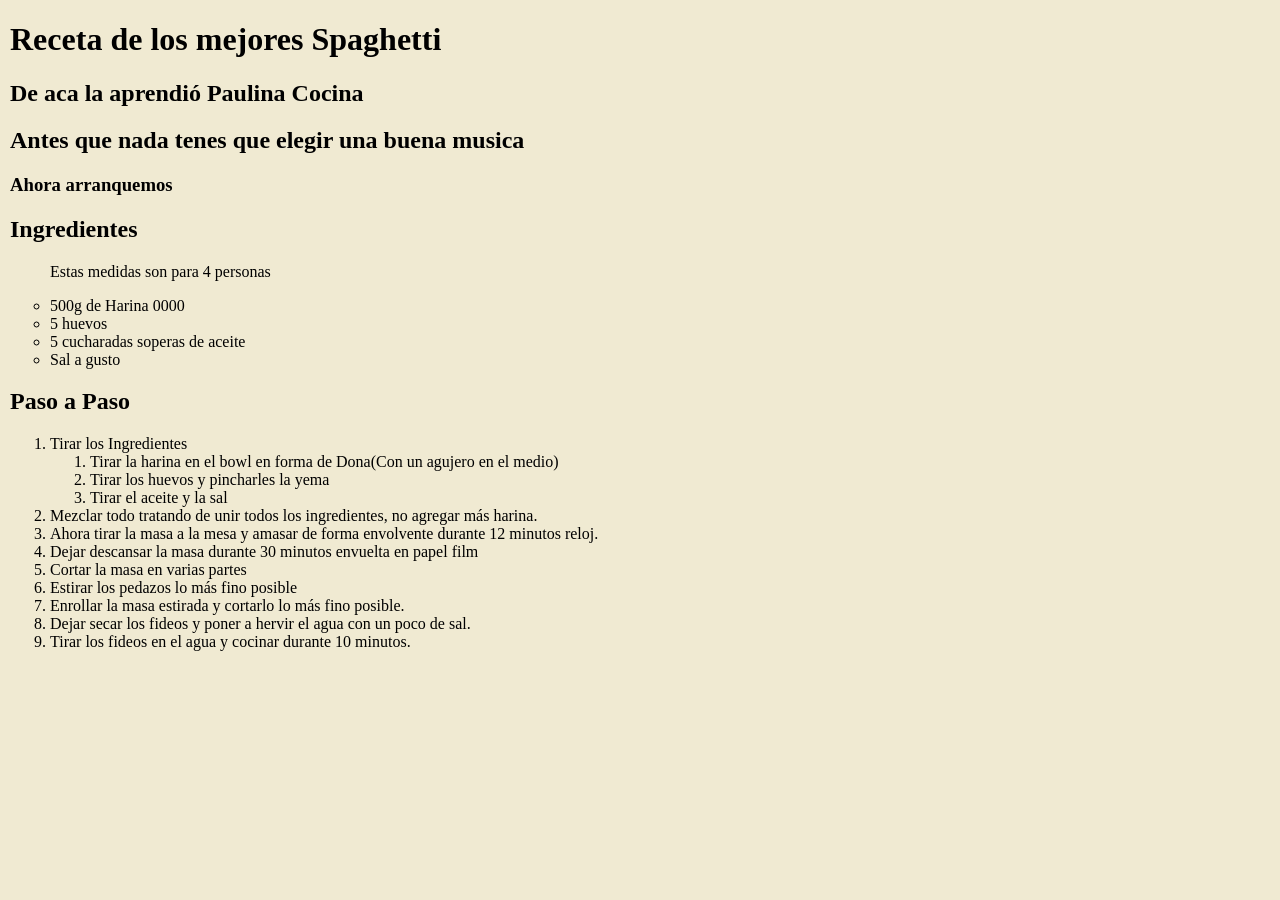
==== lista.html @ cefb6c30 "Avanzo con el proyecto" ====
<!DOCTYPE html>
<html lang="en">
<head>
    <meta charset="UTF-8">
    <meta name="viewport" content="width=device-width, initial-scale=1.0">
    <title>Rodrigo Nahuel García Solá
    </title>
    <link rel="stylesheet" href="style.css">  
</head>
<body id="bodyList">

    <h1>Receta de los mejores Spaghetti</h1>

    <h2>De aca la aprendió Paulina Cocina</h2>
    
    <h2>Antes que nada tenes que elegir una buena musica</h2>
    
    <h3>Ahora arranquemos</h3>
    
    <h2>Ingredientes</h2>
    <ul>
        <p>Estas medidas son para 4 personas</p>
        <li>
        500g de Harina 0000
        </li>
        <li>5 huevos</li>
        <li>5 cucharadas soperas de aceite</li>
        <li>Sal a gusto</li>
    </ul>
    
    <h2>Paso a Paso</h2>
    
    <ol>

        <li>Tirar los Ingredientes</li>
        <ul style="list-style-type: circle;">
        <li>
            
            Tirar la harina en el bowl en forma de Dona(Con un agujero en el medio)
        </li>
        <li>
            Tirar los huevos y pincharles la yema
        </li>
        <li>
            Tirar el aceite y la sal
        </li>
        </ul >
        <li>
            Mezclar todo tratando de unir todos los ingredientes, no agregar más harina.
        </li>
        <li>Ahora tirar la masa a la mesa y amasar de forma envolvente durante 12 minutos reloj.</li>
        <li>
            Dejar descansar la masa durante 30 minutos envuelta en papel film
        </li>
        <li>
            Cortar la masa en varias partes 
        </li>
        <li>Estirar los pedazos lo más fino posible</li>
        <li>
            Enrollar la masa estirada y cortarlo lo más fino posible.
        </li>
        <li>
            Dejar secar los fideos y poner a hervir el agua con un poco de sal.
        </li>
        <li>
            Tirar los fideos en el agua y cocinar durante 10 minutos.
        </li>
    </ol>
    
</body>
</html>
---- style.css ----
body{
    background-color: #f0ead2;
}

#bienvenida{
    color: aliceblue;
    font-size: x-large;
    
}
#bodyList{
    font-family: cursive;
    margin: 10px;
    
}
.seccion {
    background-color: #dde5b6;
    height: 250px;
    width: 825px;
    
}
#imagenDerecha {
    height: 250px;
    width: 300px;
    float: right;
}
#imagenIzquierda{
    height: 250px;
    width: 350px;
    float: left;
}
.textosDescriptivos{
    padding-top: 8px;
    margin-left: 16px;
    margin-right: 50px;
    margin-top: 15px;
    color: #a98467;
    font-size: x-large;
}
.palabrasS{
    color: #dbe1bc;
    
}
.titulosI{
    padding-top: 12px;
    color: #dbe1bc;
}
.titulos{
    padding-top: 12px;
    color: #5e503f;
}
#fondo{
    height: 720px;
    width: 500px;
    background-color: #5e503f;
}
iframe{
        width: 370px;
        height: 270px;

           float: right;
}
.rrss{
    height: 50px;
}
.bq{
    background-color: #dbe1bc;
    width: 73%;
    height: 35px;
    font-style:oblique;
    font-size: large;
}
ul li{
            list-style-type: circle;    }

ol li{
        list-style-type: decimal;
    }
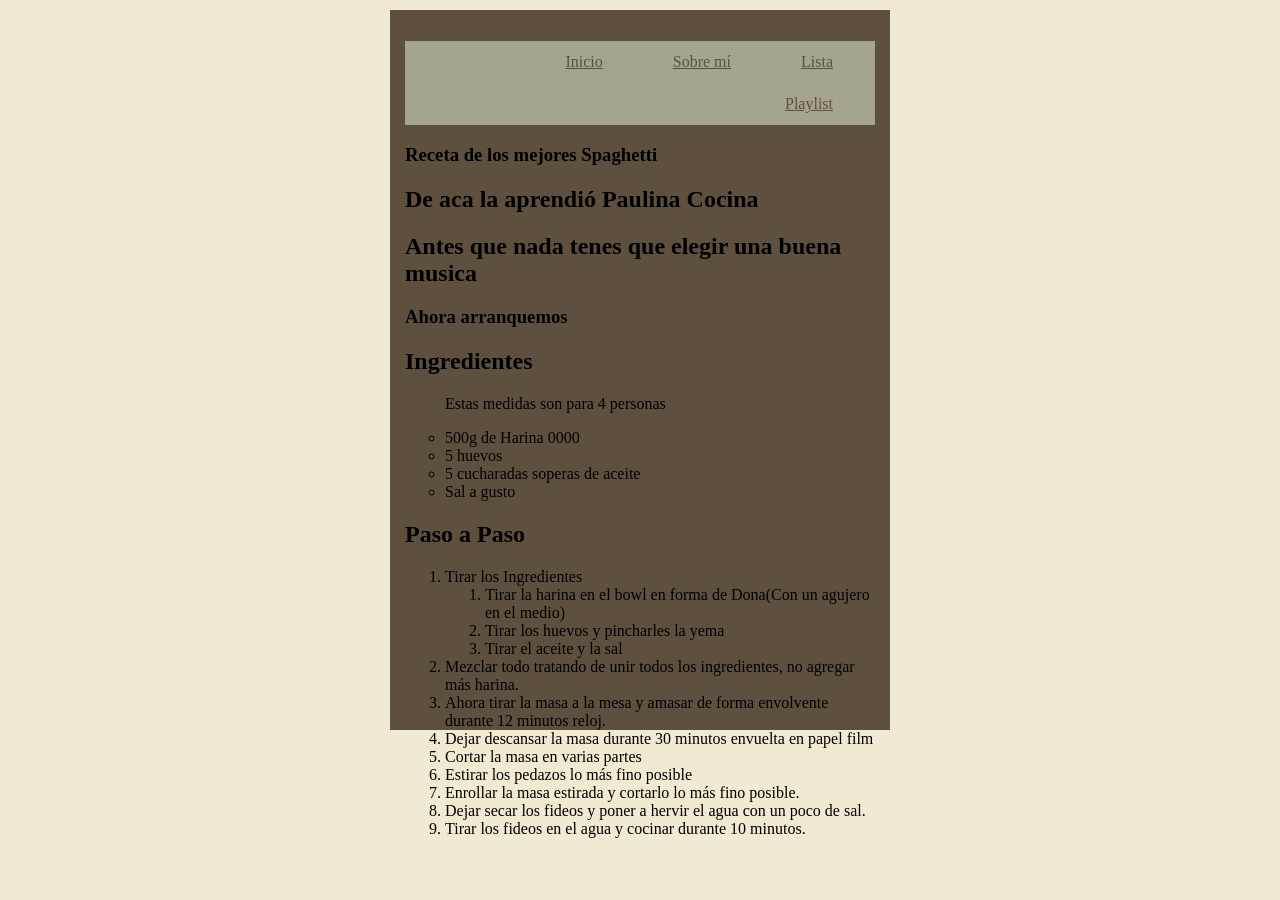
==== commit 382d5217: "Arreglo error de centrado" ====
--- a/lista.html
+++ b/lista.html
@@ -8,7 +8,14 @@
     <link rel="stylesheet" href="style.css">  
 </head>
 <body id="bodyList">
-
+    <section id="fondoLista">
+    <section id="textoLista">
+        <ul id="nav">
+        <li><a href="index.html">Inicio</a></li>
+        <li><a href="sobremi.html">Sobre mí</a></li>
+        <li><a href="lista.html">Lista</a></li>
+        <li><a href="playlist.html">Playlist</a></li>
+    </ul>
     <h1>Receta de los mejores Spaghetti</h1>
 
     <h2>De aca la aprendió Paulina Cocina</h2>
@@ -66,6 +73,7 @@
             Tirar los fideos en el agua y cocinar durante 10 minutos.
         </li>
     </ol>
-    
+    </section>
+    </section>
 </body>
 </html>
--- a/style.css
+++ b/style.css
@@ -11,7 +11,7 @@
 #bodyList{
     font-family: cursive;
     margin: 10px;
-    
+
 }
 .seccion {
     background-color: #dde5b6;
@@ -49,11 +49,22 @@
     padding-top: 12px;
     color: #5e503f;
 }
+#fondoLista{
+    height: 720px;
+    width: 500px;
+    background-color: #5e503f;
+    margin: 0 auto;
+}
+
 #fondo{
     height: 720px;
     width: 500px;
     background-color: #5e503f;
+    margin: 0 auto;
+    text-align: center;
+    align-items: center;
 }
+
 iframe{
         width: 370px;
         height: 270px;
@@ -69,10 +80,42 @@
     height: 35px;
     font-style:oblique;
     font-size: large;
+    margin: 0 auto;
 }
+
 ul li{
-            list-style-type: circle;    }
+            list-style-type: circle;    
+            
+        }   
 
+#textoLista{
+    padding: 15px;
+}
 ol li{
         list-style-type: decimal;
-    }+    }
+
+    
+        #nav {
+            background-color: #a5a58d;
+            text-align: right;
+        }
+
+        #nav li {
+            display: inline;
+            margin-right: 18px;
+        }
+
+        #nav a {
+            background-color: #a5a58d;
+            color:#5e503f;
+            padding: 12px 24px;
+            display: inline-block;
+        }
+
+        #nav a:hover {
+            background-color: #808080;
+            color: white;
+            padding: 10px 22px;
+            border: 2px solid black;
+        }
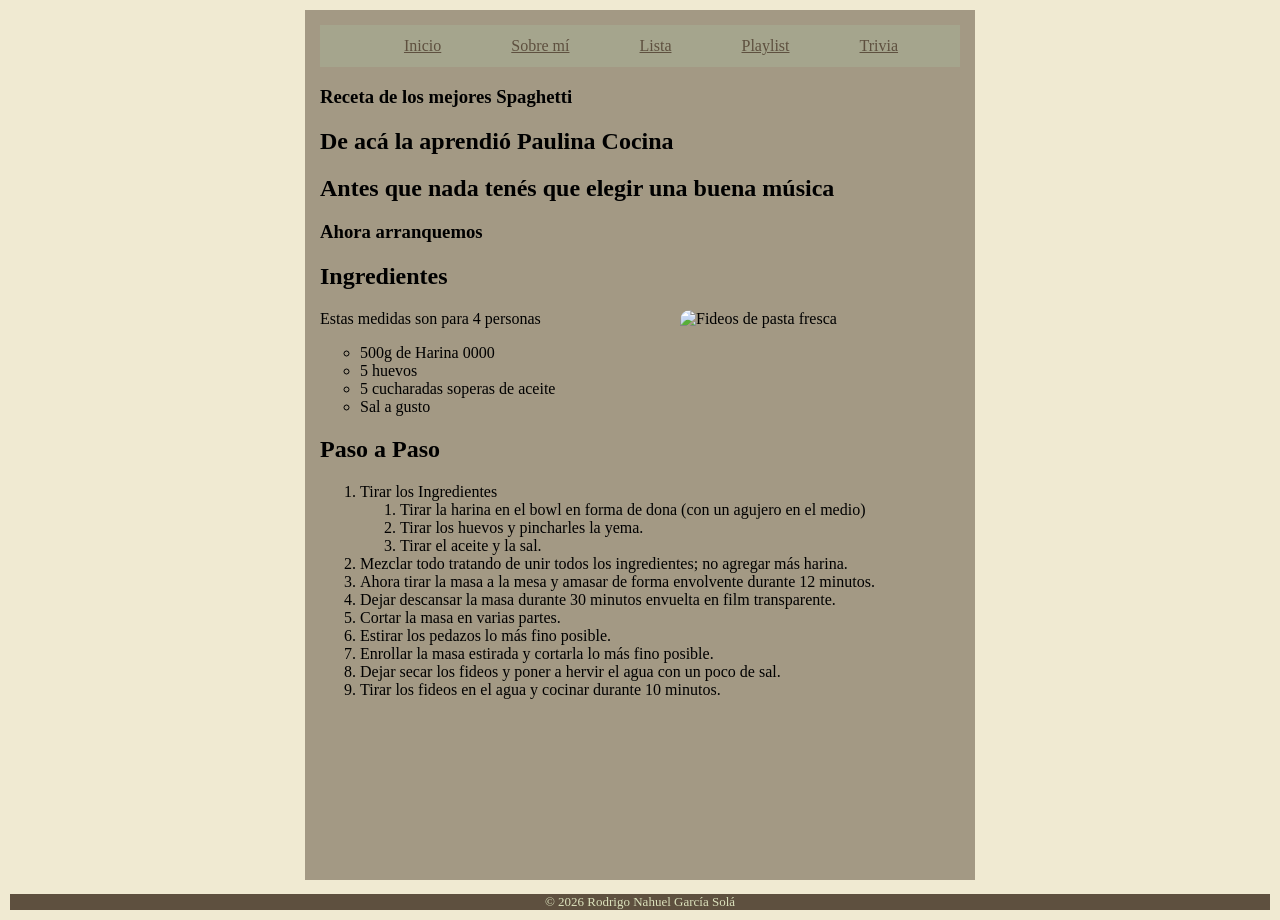
==== commit 2e7189dc: "Trabajo finalizado" ====
--- a/lista.html
+++ b/lista.html
@@ -6,6 +6,7 @@
     <title>Rodrigo Nahuel García Solá
     </title>
     <link rel="stylesheet" href="style.css">  
+    <link rel="shortcut icon" href="icono/image-removebg-preview.png" type="image/png">
 </head>
 <body id="bodyList">
     <section id="fondoLista">
@@ -14,26 +15,30 @@
         <li><a href="index.html">Inicio</a></li>
         <li><a href="sobremi.html">Sobre mí</a></li>
         <li><a href="lista.html">Lista</a></li>
-        <li><a href="playlist.html">Playlist</a></li>
+        <li><a href="playlist/playlist.html">Playlist</a></li>
+        <li><a href="trivia/trivia.html">Trivia</a></li>
     </ul>
     <h1>Receta de los mejores Spaghetti</h1>
 
-    <h2>De aca la aprendió Paulina Cocina</h2>
+    <h2>De acá la aprendió Paulina Cocina</h2>
     
-    <h2>Antes que nada tenes que elegir una buena musica</h2>
+    <h2>Antes que nada tenés que elegir una buena música</h2>
     
     <h3>Ahora arranquemos</h3>
     
     <h2>Ingredientes</h2>
-    <ul>
-        <p>Estas medidas son para 4 personas</p>
-        <li>
-        500g de Harina 0000
-        </li>
-        <li>5 huevos</li>
-        <li>5 cucharadas soperas de aceite</li>
-        <li>Sal a gusto</li>
-    </ul>
+    <div class="ingredientes-contenedor">
+        <img id="fideos" src="https://i.blogs.es/c9d366/pasta_fresca/840_560.jpg" alt="Fideos de pasta fresca">
+        <div class="ingredientes-texto">
+            <p>Estas medidas son para 4 personas</p>
+            <ul>
+                <li>500g de Harina 0000</li>
+                <li>5 huevos</li>
+                <li>5 cucharadas soperas de aceite</li>
+                <li>Sal a gusto</li>
+            </ul>
+        </div>
+    </div>
     
     <h2>Paso a Paso</h2>
     
@@ -43,28 +48,28 @@
         <ul style="list-style-type: circle;">
         <li>
             
-            Tirar la harina en el bowl en forma de Dona(Con un agujero en el medio)
+            Tirar la harina en el bowl en forma de dona (con un agujero en el medio)
         </li>
         <li>
-            Tirar los huevos y pincharles la yema
+            Tirar los huevos y pincharles la yema.
         </li>
         <li>
-            Tirar el aceite y la sal
+            Tirar el aceite y la sal.
         </li>
         </ul >
         <li>
-            Mezclar todo tratando de unir todos los ingredientes, no agregar más harina.
+            Mezclar todo tratando de unir todos los ingredientes; no agregar más harina.
         </li>
-        <li>Ahora tirar la masa a la mesa y amasar de forma envolvente durante 12 minutos reloj.</li>
+        <li>Ahora tirar la masa a la mesa y amasar de forma envolvente durante 12 minutos.</li>
         <li>
-            Dejar descansar la masa durante 30 minutos envuelta en papel film
+            Dejar descansar la masa durante 30 minutos envuelta en film transparente.
         </li>
         <li>
-            Cortar la masa en varias partes 
+            Cortar la masa en varias partes.
         </li>
-        <li>Estirar los pedazos lo más fino posible</li>
+        <li>Estirar los pedazos lo más fino posible.</li>
         <li>
-            Enrollar la masa estirada y cortarlo lo más fino posible.
+            Enrollar la masa estirada y cortarla lo más fino posible.
         </li>
         <li>
             Dejar secar los fideos y poner a hervir el agua con un poco de sal.
@@ -75,5 +80,6 @@
     </ol>
     </section>
     </section>
+	<footer>© 2026 Rodrigo Nahuel García Solá</footer>
 </body>
 </html>
--- a/style.css
+++ b/style.css
@@ -1,76 +1,31 @@
 
+html {
+    min-height: 100%;
+}
 body{
     background-color: #f0ead2;
-}
-
-#bienvenida{
-    color: aliceblue;
-    font-size: x-large;
-    
-}
-#bodyList{
-    font-family: cursive;
-    margin: 10px;
-
-}
-.seccion {
-    background-color: #dde5b6;
-    height: 250px;
-    width: 825px;
-    
-}
-#imagenDerecha {
-    height: 250px;
-    width: 300px;
-    float: right;
-}
-#imagenIzquierda{
-    height: 250px;
-    width: 350px;
-    float: left;
-}
-.textosDescriptivos{
-    padding-top: 8px;
-    margin-left: 16px;
-    margin-right: 50px;
-    margin-top: 15px;
-    color: #a98467;
-    font-size: x-large;
-}
-.palabrasS{
-    color: #dbe1bc;
-    
-}
+    margin: 0;
+    padding: 0;
+    min-height: 100vh;
+    position: relative;
+}
+/* Index*/
+
+#fondo{
+    height: 728px;
+    width: 610px;
+    background-color: #5e503f;
+    margin: 0 auto;
+    text-align: center;
+    align-items: center;
+}
+
 .titulosI{
+    
     padding-top: 12px;
     color: #dbe1bc;
 }
-.titulos{
-    padding-top: 12px;
-    color: #5e503f;
-}
-#fondoLista{
-    height: 720px;
-    width: 500px;
-    background-color: #5e503f;
-    margin: 0 auto;
-}
-
-#fondo{
-    height: 720px;
-    width: 500px;
-    background-color: #5e503f;
-    margin: 0 auto;
-    text-align: center;
-    align-items: center;
-}
-
-iframe{
-        width: 370px;
-        height: 270px;
-
-           float: right;
-}
+
 .rrss{
     height: 50px;
 }
@@ -81,8 +36,85 @@
     font-style:oblique;
     font-size: large;
     margin: 0 auto;
-}
-
+    
+}
+
+.palabrasS{
+    color: #dbe1bc;
+    font-family: 'Trebuchet MS', 'Lucida Sans Unicode', 'Lucida Grande', 'Lucida Sans', Arial, sans-serif
+}
+/*Sobre Mi*/
+
+#fondoSM{
+    width: 54%;
+    margin: 0 auto;
+    text-align: center;
+    align-items: center;
+}
+.titulos{
+    padding-top: 12px;
+    color: #5e503f;
+}
+.seccion {
+    background-color: #dde5b6;
+    height: 250px;
+    width: 825px;
+    
+}
+
+#imagenDerecha {
+    height: 250px;
+    width: 300px;
+    float: right;
+}
+#imagenIzquierda{
+    height: 250px;
+    width: 350px;
+    float: left;
+}
+.textosDescriptivos{
+    padding-top: 8px;
+    margin-left: 16px;
+    margin-right: 10px;
+    margin-top: 15px;
+    color: #a98467;
+    font-size: x-large;
+}
+#banderaB{
+        width: 370px;
+        height: 270px;
+
+           float: right;
+}
+/*Lista*/
+#fondoLista{
+    height: 870px;
+    width: 670px;
+    background-color: #5e503f85 ;
+    margin: 0 auto;
+    
+}
+#bodyList{
+    font-family: cursive;
+    margin: 10px;
+
+}
+.ingredientes-contenedor{
+
+    gap: 20px;
+}
+#fideos{
+    width: 250px;
+    max-width: 100%;
+    float: right;
+    border-radius: 10px;
+    padding-right: 30px;
+    padding-bottom: 15px;
+}
+.ingredientes-texto{
+    flex: 1;
+    min-width: 200px;
+}
 ul li{
             list-style-type: circle;    
             
@@ -96,26 +128,262 @@
     }
 
     
-        #nav {
-            background-color: #a5a58d;
-            text-align: right;
-        }
-
-        #nav li {
-            display: inline;
-            margin-right: 18px;
-        }
-
-        #nav a {
-            background-color: #a5a58d;
-            color:#5e503f;
-            padding: 12px 24px;
-            display: inline-block;
-        }
-
-        #nav a:hover {
-            background-color: #808080;
-            color: white;
-            padding: 10px 22px;
-            border: 2px solid black;
-        }+#nav {
+    background-color: #a5a58d;
+    margin: 0 auto;
+    text-align: center;
+
+    }
+
+#nav li {
+    display: inline;
+    margin-right: 18px;
+}
+
+#nav a {
+    background-color: #a5a58d;
+    color:#5e503f;
+    padding: 12px 24px;
+    display: inline-block;
+}
+
+#nav a:hover {
+    background-color: #808080;
+    color: white;
+    padding: 10px 22px;
+    border: 2px solid black;
+}
+
+/*Playlist*/
+#bienvenida{
+    color: aliceblue;
+    font-size: x-large;
+    
+}
+
+
+
+
+
+
+.main{
+    background-color: #656d4a;
+    float: left;
+    width: calc(100% - 320px);
+    padding: 20px;
+    box-sizing: border-box;
+    height: 100%;
+}
+.main h1 {
+  font-family: 'Cormorant Garamond', serif;
+  color: #f4efd7;
+}
+
+.main p {
+  font-family: 'Lora', serif;
+  color: #efe7cc;
+  line-height: 1.8;
+}
+.aside{
+    background-color: #b3ab80;
+    float: left;
+    width: 320px;
+    padding: 40px 15px;
+    box-sizing: border-box;
+    height: 100%;
+}
+.aside h1 {
+  font-family: 'Cormorant Garamond', serif;
+  color: #5e503f;
+}
+.aside ul{
+    list-style: none;
+    padding: 0;
+    padding-top: 5px;
+    margin: 0;
+    list-style-type: none;
+}
+.aside li{
+    margin-bottom: 22px;
+    padding-top: 20px;
+    list-style-type: none;
+}
+.contenedor{
+    height: 687px;
+    background-color: transparent;
+    text-align: center;
+    width: 100%;
+    box-sizing: border-box;
+}
+
+.estacion{
+    
+    display: block;
+    width: 100%;
+    height: 70px;
+    object-fit: cover;
+    margin: 0 auto;
+    border-radius: 18px;
+    
+}
+.estacion:hover{
+      transform: scale(1.05);
+}
+.main img {
+    max-width: 100%;
+    height: auto;
+    display: block;
+    margin: 30px auto;
+}
+.videosYTB{
+    display: block;
+    width: 560px;
+    height: 315px;
+    margin: 75px auto;
+    border-radius: 10px;
+}
+
+/*Trivia*/
+/*Inicio*/
+
+
+/* CONTENEDOR CENTRAL */
+.intro-trivia {
+  display: flex;
+  justify-content: center;
+  align-items: center;
+  height: 100vh;
+}
+
+/* CAJA ESTILO INDEX */
+.box {
+  background-color: rgba(94, 80, 63, 0.9); /* tu marrón pero con transparencia */
+  width: 650px;
+
+  box-shadow: 0 0 40px rgba(0,0,0,0.6);
+  backdrop-filter: blur(6px);
+
+  text-align: center;
+  border-radius: 10px;
+}
+
+/* TEXTOS */
+.box h1 {
+  color: #dbe1bc;
+  font-size: 36px;
+}
+
+.box p {
+  color: #dbe1bc;
+}
+
+/* IMAGEN */
+.imagen {
+  width: 300px;
+  margin: 20px 0;
+  transition: 0.3s;
+}
+
+.imagen:hover {
+  transform: scale(1.05);
+}
+
+/* TEXTO CHIQUITO */
+.hint {
+  font-size: 14px;
+  opacity: 0.8;
+}
+/*Opciones*/
+
+.container {
+    text-align: center;
+    padding: 60px 20px;
+}
+
+.titulo {
+    color: #F5E6C8;;
+    font-size: 48px;
+    margin-bottom: 10px;
+}
+
+.subtitulo {
+    color: #E0D4B7;
+    font-size: 20px;
+    margin-bottom: 40px;
+    opacity: 0.8;
+}
+
+.opciones {
+    display: flex;
+    justify-content: center;
+    gap: 40px;
+    flex-wrap: wrap;
+}
+
+.card {
+    width: 250px;
+    text-decoration: none;
+    color: white;
+    background: rgba(0, 0, 0, 0.4);
+    border-radius: 20px;
+    overflow: hidden;
+    transition: 0.3s;
+    backdrop-filter: blur(10px);
+}
+
+.card img {
+    width: 100%;
+    height: 250px;
+    object-fit: cover;
+}
+
+.card h2 {
+      margin: 10px 0 5px;
+}
+
+.card p {
+    margin-bottom: 15px;
+    opacity: 0.7;
+}
+
+.card:hover {
+    transform: scale(1.05);
+}
+
+.resultado h1 {
+  font-size: 48px;
+  color: #F5E6C8; 
+  margin-bottom: 20px;
+
+  text-shadow: 0 0 20px rgba(255, 200, 120, 0.5);
+}
+
+.resultado .descripcion {
+  font-size: 18px;
+  color: #E0D4B7; 
+  line-height: 1.6;
+
+  text-shadow: 0 0 10px rgba(0,0,0,0.6);
+}
+
+.btn {
+  font-size: 16px;
+  color: #FFFFFF;
+  text-decoration: none;
+  padding-top: 20px;
+  margin-top: 25px;
+
+  text-shadow: 0 0 8px rgba(0,0,0,0.5);
+}
+
+/* Footer */
+footer {
+    text-align: center;
+    background-color: #5e503f;
+    color: #dbe1bc;
+    font-size: small;
+    position: absolute;
+    left: 0;
+    right: 0;
+    bottom: 0;
+}
